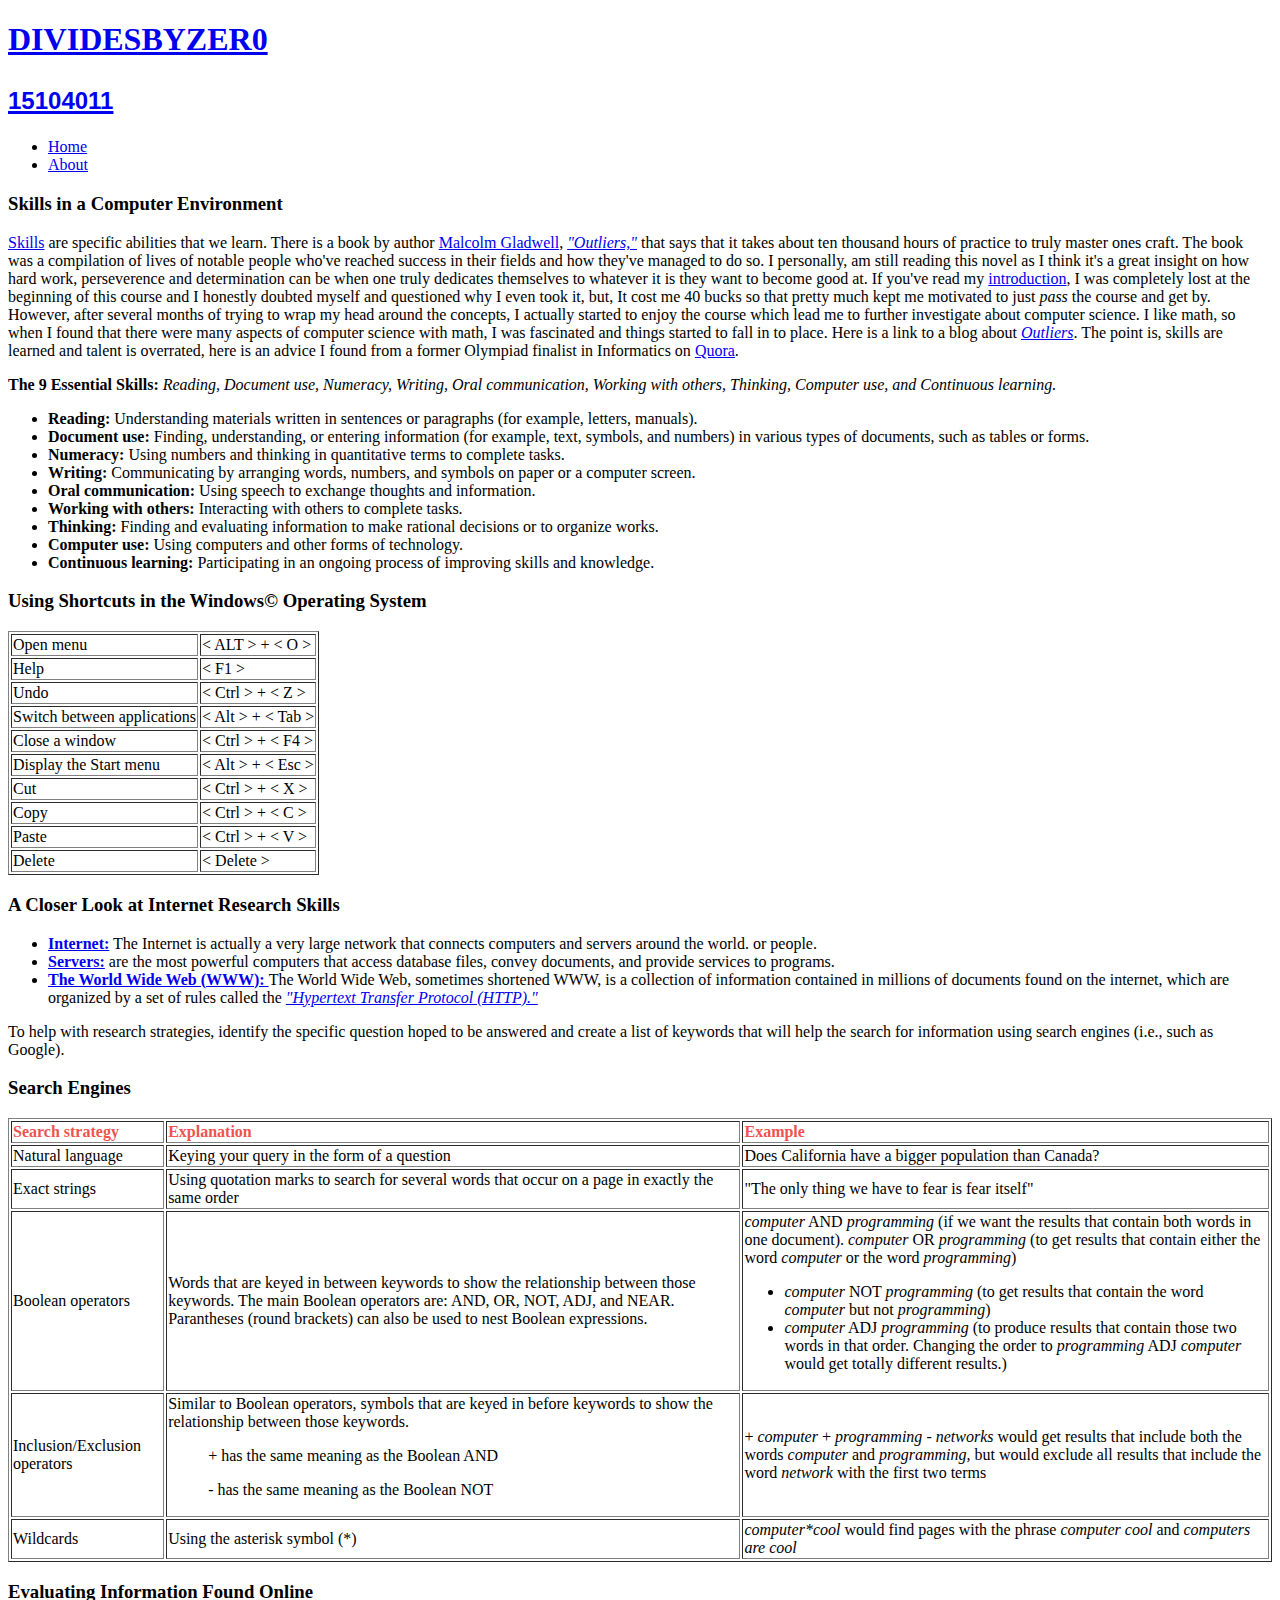
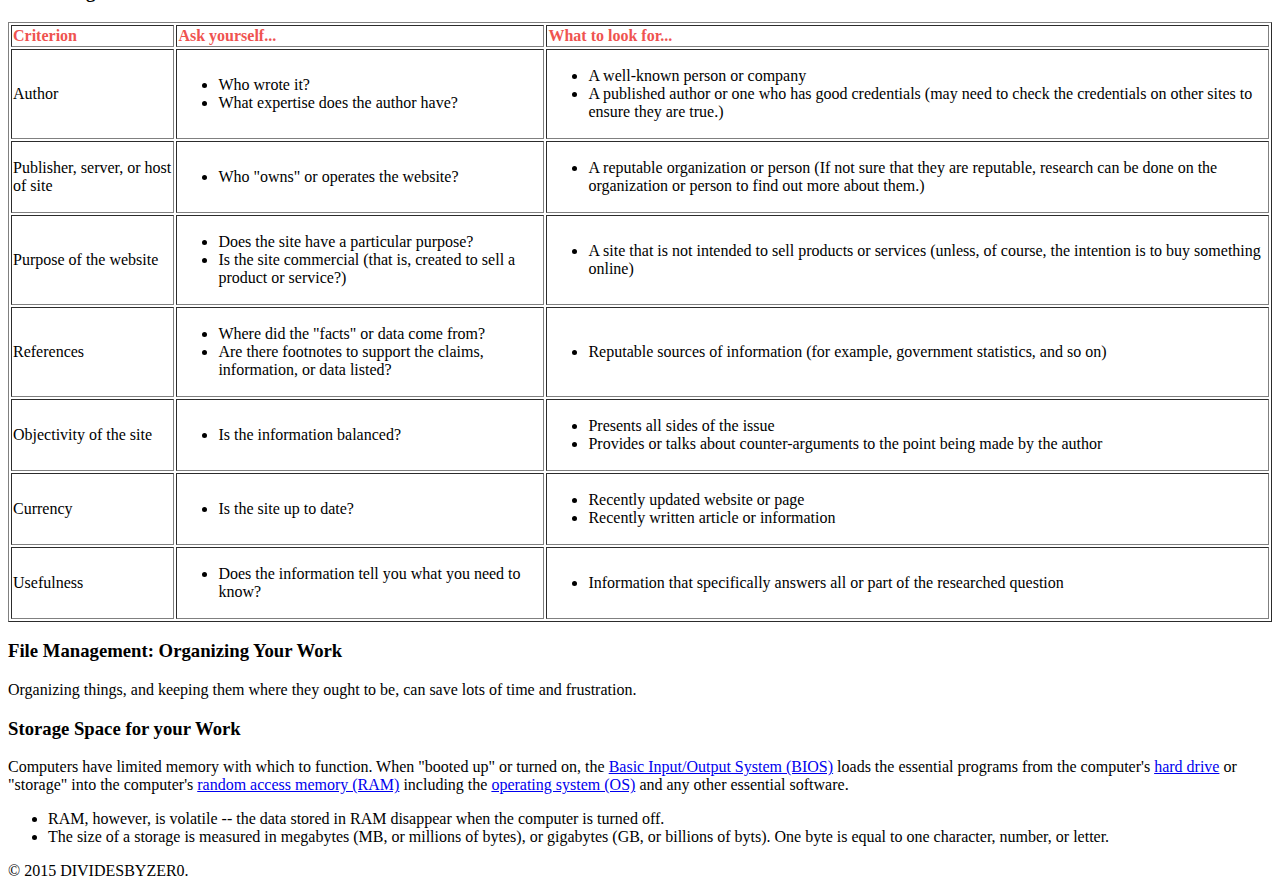
==== unit1lesson1.html @ 71df1d48 "Create unit1lesson1.html" ====
<!DOCTYPE html>
<html>

  <head>

    <meta charset="utf-8">
    <title>DIVIDESBYZER0</title>
    <link rel="shortcut icon" href="images/lambda.png">
    <link rel="stylesheet" href="css/normalize.css">
    <link href='https://fonts.googleapis.com/css?family=Changa+One|Open+Sans:400,400italic,700,700italic,800' rel='stylesheet' type='text/css'>
    <link rel="stylesheet" href="css/main.css">
    <link rel="stylesheet" href="css/responsive.css">
    <meta name="viewport" content="width=device-width, initial-scale=1.0">

  </head>

  <body>

    <header>
      <a href="index.html" id="logo">
        <h1>DIVIDESBYZER0</h1>
        <h1><font size = "5" face="sans-serif">15104011</font></h1>
      </a>
      <nav>
        <ul>
          <li><a href="index.html" class="selected">Home</a></li>
          <li><a href="about.html">About</a></li>
        </ul>
      </nav>
    </header>

    <div id="wrapper">
      <section>
        <h3>Skills in a Computer Environment</h3>
        <p>
          <a href="http://dictionary.reference.com/browse/skill" target="_blank">Skills</a> are specific abilities that we learn.
          There is a book by author <a href="https://en.wikipedia.org/wiki/Malcolm_Gladwell" target="_blank">Malcolm Gladwell</a>,
          <a href="https://en.wikipedia.org/wiki/Outliers_(book)" target="_blank"><em>"Outliers,"</em></a> that says that it takes about ten
          thousand hours of practice to truly master ones craft. The book was a compilation of lives of notable people who've reached success in
          their fields and how they've managed to do so. I personally, am still reading this novel as I think it's a great insight on how hard
          work, perseverence and determination can be when one truly dedicates themselves to whatever it is they want to become good at. If you've
          read my <a href="about.html" target="_blank">introduction</a>, I was completely lost at the beginning of this course and I honestly doubted
          myself and questioned why I even took it, but, It cost me 40 bucks so that pretty much kept me motivated to just <em>pass</em> the course
          and get by. However, after several months of trying to wrap my head around the concepts, I actually started to enjoy the course which lead
          me to further investigate about computer science. I like math, so when I found that there were many aspects of computer science with math,
          I was fascinated and things started to fall in to place. Here is a link to a blog about
          <a href="http://www.wisdomgroup.com/blog/10000-hours-of-practice/" target="_blank"><em>Outliers</em></a>.
           The point is, skills are learned and talent is overrated, here is an advice I found from a former
           Olympiad finalist in Informatics on <a href="https://www.quora.com/How-does-one-prepare-for-the-IOI-Aiming-for-gold/answer/Brian-Bi" target="_blank">Quora</a>.
        </p>
        <p>
          <strong>The 9 Essential Skills:</strong> <em>Reading, Document use, Numeracy, Writing, Oral communication, Working with others,
          Thinking, Computer use, and Continuous learning.</em>
          <ul>

            <li>
              <strong>Reading:</strong> Understanding materials written in sentences or paragraphs (for example,
              letters, manuals).
            </li>

            <li>
              <strong>Document use:</strong> Finding, understanding, or entering information (for example, text, symbols,
              and numbers) in various types of documents, such as tables or forms.
            </li>

            <li>
              <strong>Numeracy:</strong> Using numbers and thinking in quantitative terms to complete tasks.
            </li>

            <li>
              <strong>Writing:</strong> Communicating by arranging words, numbers, and symbols on paper or a computer screen.
            </li>

            <li>
              <strong>Oral communication:</strong> Using speech to exchange thoughts and information.
            </li>

            <li>
              <strong>Working with others:</strong> Interacting with others to complete tasks.
            </li>

            <li>
              <strong>Thinking:</strong> Finding and evaluating information to make rational decisions or to organize works.
            </li>

            <li>
              <strong>Computer use:</strong> Using computers and other forms of technology.
            </li>

            <li>
              <strong>Continuous learning:</strong> Participating in an ongoing process of improving skills and knowledge.
            </li>

          </ul>
        </p>
        <h3>Using Shortcuts in the Windows&copy; Operating System</h3>
        <TABLE BORDER="1">
           <TR>
              <TD>Open menu</TD>
              <TD>< ALT > + < O ></TD>
           </TR>
           <TR>
              <TD>Help</TD>
              <TD>< F1 ></TD>
           </TR>
           <TR>
              <TD>Undo</TD>
              <TD>< Ctrl > + < Z ></TD>
           </TR>
           <TR>
              <TD>Switch between applications</TD>
              <TD>< Alt > + < Tab ></TD>
           </TR>
           <TR>
              <TD>Close a window</TD>
              <TD>< Ctrl > + < F4 ></TD>
           </TR>
           <TR>
              <TD>Display the Start menu</TD>
              <TD>< Alt > + < Esc ></TD>
           </TR>
           <TR>
              <TD>Cut</TD>
              <TD>< Ctrl > + < X ></TD>
           </TR>
           <TR>
              <TD>Copy</TD>
              <TD>< Ctrl > + < C ></TD>
           </TR>
           <TR>
              <TD>Paste</TD>
              <TD>< Ctrl > + < V ></TD>
           </TR>
           <TR>
              <TD>Delete</TD>
              <TD>< Delete ></TD>
           </TR>
        </TABLE>
      <h3>A Closer Look at Internet Research Skills</h3>
      <ul>
        <li>
          <a href="http://dictionary.reference.com/browse/internet" target="_blank"> <strong>Internet:</strong></a>
           The Internet is actually a very large network that connects computers and servers around the world.
             or people.
        </li>
        <li>
          <a href="http://whatis.techtarget.com/definition/server" target="_blank"><strong>Servers:</strong></a>
           are the most powerful computers that access database files, convey documents, and provide services to programs.
        </li>
        <li>
          <a href="https://en.wikipedia.org/wiki/World_Wide_Web" target="_blank"><strong>The World Wide Web (WWW): </strong></a>
          The World Wide Web, sometimes shortened WWW, is a collection of information contained in millions of documents found on
           the internet, which are organized by a set of rules called the <a href="https://en.wikipedia.org/wiki/Hypertext_Transfer_Protocol" target="_blank"><em>"Hypertext Transfer Protocol (HTTP)."</em></a>
        </li>
      </ul>
      <p>
        To help with research strategies, identify the specific question hoped to be answered and create a list
         of keywords that will help the search for information using search engines (i.e., such as Google).
      </p>

      <h3>Search Engines</h3>
      <TABLE BORDER="1">
        <tr>
          <td>
            <strong><font color="#EF5350">Search strategy</font></strong>
          </td>
          <td>
            <strong><font color="#EF5350">Explanation</font></strong>
          </td>
          <td>
            <strong><font color="#EF5350">Example</font></strong>
          </td>
        </tr>

        <tr>
          <td>
            Natural language
          </td>
          <td>
            Keying your query in the form of a question
          </td>
          <td>
            Does California have a bigger population than Canada?
          </td>
        </tr>

        <tr>
          <td>
            Exact strings
          </td>
          <td>
            Using quotation marks to search for several words that occur on a page in exactly the same
             order
          </td>
          <td>
            "The only thing we have to fear is fear itself"
          </td>
        </tr>

        <tr>
          <td>
            Boolean operators
          </td>
          <td>
            Words that are keyed in between keywords to show the relationship between those keywords.
            The main Boolean operators are: AND, OR, NOT, ADJ, and NEAR.
            Parantheses (round brackets) can also be used to nest Boolean expressions.
          </td>
          <td>
            <em>computer</em> AND <em>programming</em> (if we want the results that contain
            both words in one document). <em>computer</em> OR <em>programming</em> (to get results that
            contain either the word <em>computer</em> or the word <em>programming</em>)
            <ul>
              <li>
                <em>computer</em> NOT <em>programming</em> (to get results that contain the word <em>
                  computer</em> but not <em>programming</em>)
              </li>
              <li>
                <em>computer</em> ADJ <em>programming</em> (to produce results that contain those two words in
                that order. Changing the order to <em>programming</em> ADJ <em>computer</em> would get
                totally different results.)
              </li>
            </ul>
          </td>
        </tr>

        <tr>
          <td>
            Inclusion/Exclusion operators
          </td>
          <td>
            Similar to Boolean operators, symbols that are keyed in before keywords to show the relationship
            between those keywords.
            <ul text-decoration="none;">
              + has the same meaning as the Boolean AND
            </ul>
            <ul text-decoration="none;">
              - has the same meaning as the Boolean NOT
            </ul>
          </td>
          <td>
            + <em>computer</em> + <em>programming</em> - <em>networks</em> would get results that include both
            the words <em>computer</em> and <em>programming,</em> but would exclude all results that include
            the word <em>network</em> with the first two terms
          </td>
        </tr>

        <tr>
          <td>
            Wildcards
          </td>
          <td>
            Using the asterisk symbol (*)
          </td>
          <td>
            <em>computer*cool</em> would find pages with the phrase <em>computer cool</em> and <em>computers
             are cool</em>
          </td>
        </tr>
      </TABLE>

      <h3>Evaluating Information Found Online</h3>

      <TABLE BORDER="1">

        <tr>
          <td>
            <strong><font color="#EF5350">Criterion</font></strong>
          </td>

          <td>
            <strong><font color="#EF5350">Ask yourself...</font></strong>
          </td>

          <td>
            <strong><font color="#EF5350">What to look for...</font></strong>
          </td>
        </tr>

        <tr>

          <td>
            Author
          </td>

          <td><ul>
            <li>
              Who wrote it?
            </li>

            <li>
              What expertise does the author have?
            </li>
          </td></ul>

          <td>
            <ul>
              <li>
                A well-known person or company
              </li>
              <li>
                A published author or one who has good credentials (may need to check the credentials
                 on other sites to ensure they are true.)
              </li>
            </ul>
          </td>

        </tr>

        <tr>
          <td>
            Publisher, server, or host of site
          </td>

          <td><ul>
            <li>
              Who "owns" or operates the website?
            </li></ul>
          </td>

          <td>
            <ul>
              <li>
                A reputable organization or person (If not sure that they are reputable, research can be
                done on the organization or person to find out more about them.)
              </li>
            </ul>
          </td>
        </tr>

        <tr>
          <td>
            Purpose of the website
          </td>

          <td><ul>
            <li>
              Does the site have a particular purpose?
            </li>

            <li>
              Is the site commercial (that is, created to sell a product or service?)
            </li></ul>
          </td>

          <td>
            <ul>
              <li>
                A site that is not intended to sell products or services (unless, of course, the intention is to buy something
                 online)
              </li>
            </ul>
          </td>
        </tr>

        <tr>
          <td>
            References
          </td>

          <td>
            <ul>
            <li>
              Where did the "facts" or data come from?
            </li>

            <li>
              Are there footnotes to support the claims, information, or data listed?
            </li>
            </ul>
          </td>

          <td>
            <ul>
              <li>
                Reputable sources of information (for example, government statistics, and so on)
              </li>
            </ul>
          </td>
        </tr>

        <tr>
          <td>
            Objectivity of the site
          </td>

          <td>
            <ul>
            <li>
              Is the information balanced?
            </li>
            </ul>
          </td>

          <td>
            <ul>
              <li>
                Presents all sides of the issue
              </li>
              <li>
                Provides or talks about counter-arguments to the point being made by the author
              </li>
            </ul>
          </td>
        </tr>

        <tr>
          <td>
            Currency
          </td>

          <td>
            <ul>
            <li>
              Is the site up to date?
            </li>
            </ul>
          </td>

          <td>
            <ul>
              <li>
                Recently updated website or page
              </li>
              <li>
                Recently written article or information
              </li>
            </ul>
          </td>
        </tr>

        <tr>
          <td>
            Usefulness
          </td>

          <td>
            <ul>
            <li>
              Does the information tell you what you need to know?
            </li>
            </ul>
          </td>

          <td>
            <ul>
              <li>
                Information that specifically answers all or part of the researched question
              </li>
            </ul>
          </td>
        </tr>

      </TABLE>

      <h3>File Management: Organizing Your Work</h3>
      <p>Organizing things, and keeping them where they ought to be, can save lots of time and
      frustration.</p>

      <h3>Storage Space for your Work</h3>
      <p>Computers have limited memory with which to function. When "booted up" or turned on,
      the <a href="http://whatis.techtarget.com/definition/BIOS-basic-input-output-system" target="_blank">Basic Input/Output System (BIOS)</a> loads the essential programs from the computer's
      <a href="https://en.wikipedia.org/wiki/Hard_disk_drive" target="_blank">hard drive</a> or "storage" into the computer's
       <a href="https://en.wikipedia.org/wiki/Random-access_memory" target="_blank">random access memory (RAM)</a>
      including the <a href="https://en.wikipedia.org/wiki/Operating_system" target="_blank">operating system (OS)</a> and any other essential software.</p>
      <ul>
        <li>RAM, however, is volatile -- the data stored in RAM disappear when the computer is turned off.</li>
        <li>The size of a storage is measured in megabytes (MB, or millions of bytes), or gigabytes (GB, or
          billions of byts). One byte is equal to one character, number, or letter.</li>
      </ul>


      </section>

      <footer>
        <p>&copy; 2015 DIVIDESBYZER0.</p>
      </footer>
    </div>

  </body>

</html>
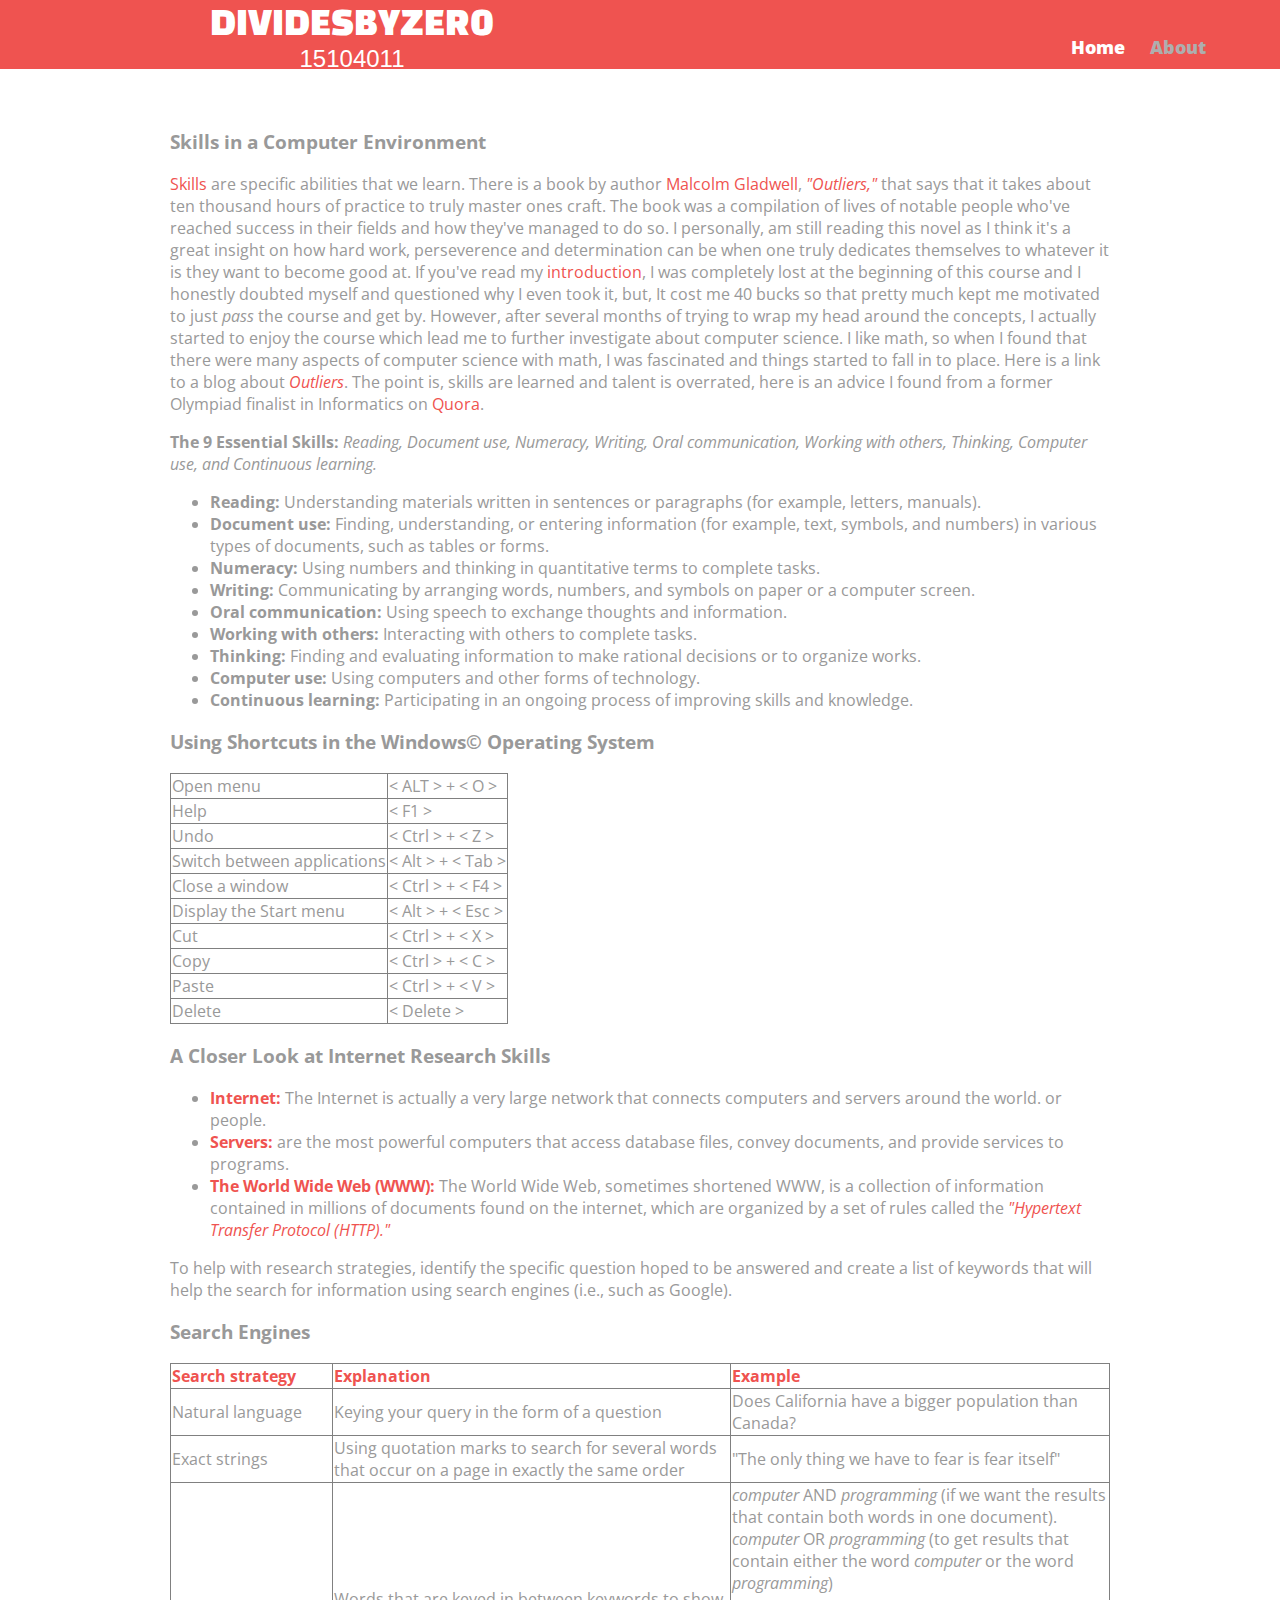
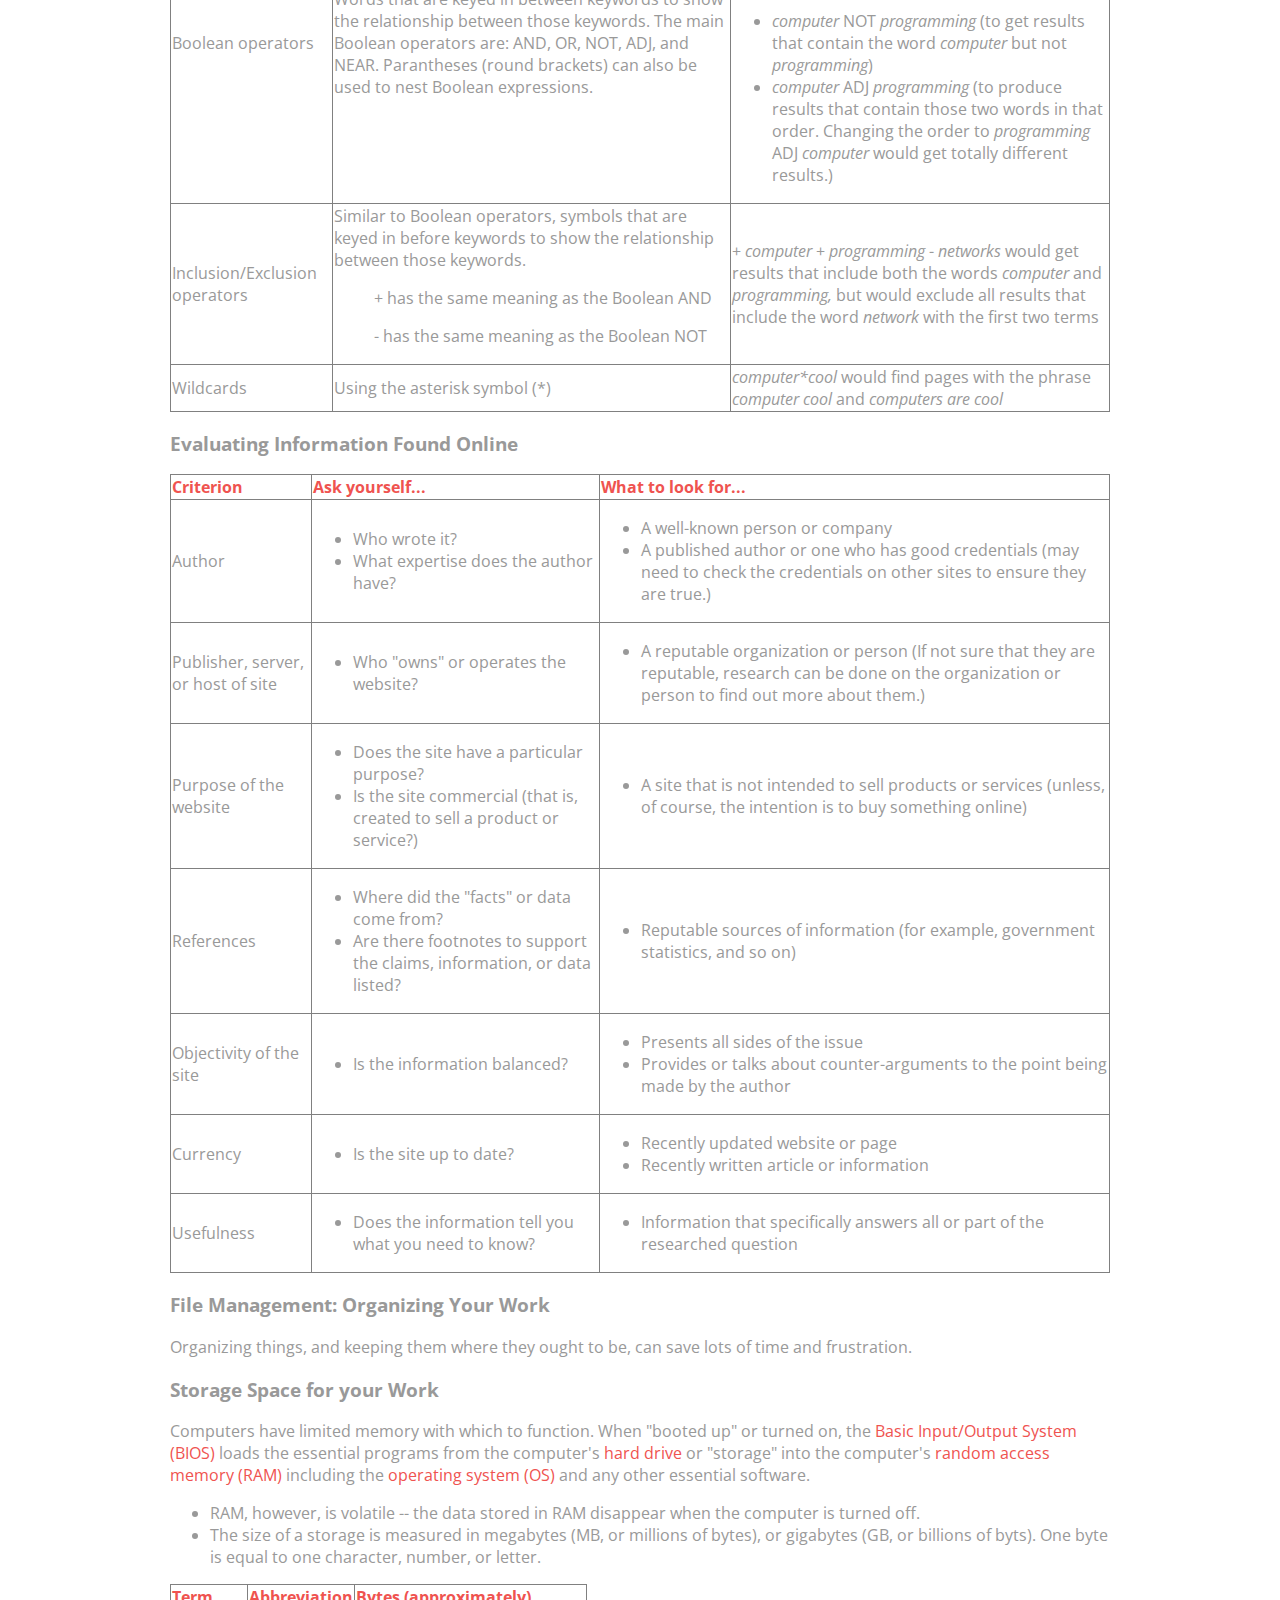
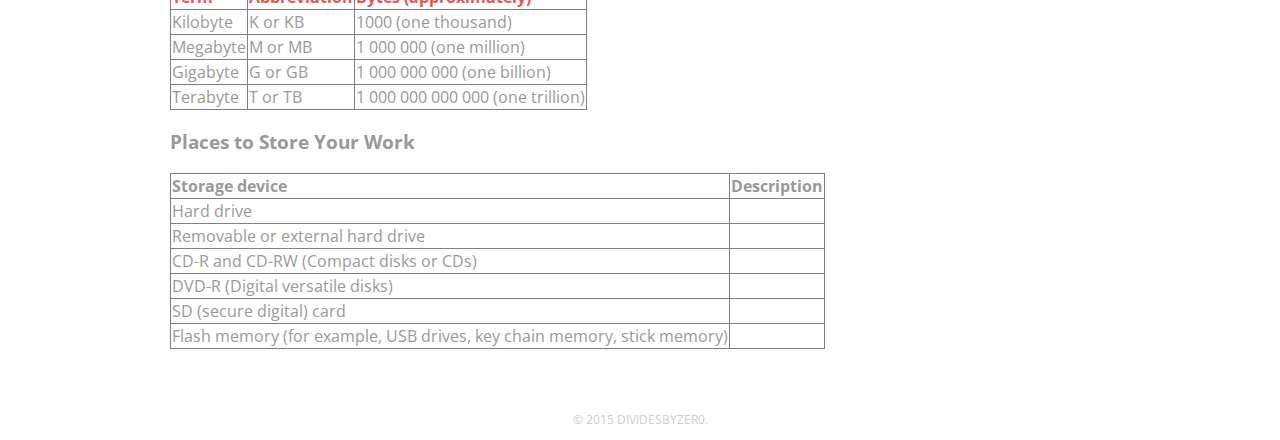
==== commit 4571dc52: "Update unit1lesson1.html" ====
--- a/unit1lesson1.html
+++ b/unit1lesson1.html
@@ -468,7 +468,84 @@
         <li>The size of a storage is measured in megabytes (MB, or millions of bytes), or gigabytes (GB, or
           billions of byts). One byte is equal to one character, number, or letter.</li>
       </ul>
-
+      <TABLE BORDER="1">
+
+        <tr>
+          <td><strong><font color="#EF5350">Term</strong></font></td>
+          <td><strong><font color="#EF5350">Abbreviation</font></strong></td>
+          <td><strong><font color="#EF5350">Bytes (approximately)</font></strong></td>
+        </tr>
+
+        <tr>
+          <td>Kilobyte</td>
+          <td>K or KB</td>
+          <td>1000 (one thousand)</td>
+
+        </tr>
+
+        <tr>
+          <td>Megabyte</td>
+          <td>M or MB</td>
+          <td>1 000 000 (one million)</td>
+
+        </tr>
+
+        <tr>
+          <td>Gigabyte</td>
+          <td>G or GB</td>
+          <td>1 000 000 000 (one billion)</td>
+
+        </tr>
+
+        <tr>
+          <td>Terabyte</td>
+          <td>T or TB</td>
+          <td>1 000 000 000 000 (one trillion)</td>
+
+        </tr>
+
+      </TABLE>
+
+      <h3>Places to Store Your Work</h3>
+
+      <TABLE BORDER="1">
+        <tr>
+          <td><strong>Storage device</strong></td>
+          <td><strong>Description</strong></td>
+        </tr>
+
+        <tr>
+          <td>Hard drive</td>
+          <td></td>
+        </tr>
+
+        <tr>
+          <td>Removable or external hard drive</td>
+          <td></td>
+        </tr>
+
+        <tr>
+          <td>CD-R and CD-RW (Compact disks or CDs)</td>
+          <td></td>
+        </tr>
+
+        <tr>
+          <td>DVD-R (Digital versatile disks)</td>
+          <td></td>
+        </tr>
+
+        <tr>
+          <td>SD (secure digital) card</td>
+          <td></td>
+        </tr>
+
+        <tr>
+          <td>Flash memory (for example, USB drives, key chain memory, stick memory)</td>
+          <td></td>
+
+        </tr>
+
+      </TABLE>
 
       </section>
 
--- a/css/main.css
+++ b/css/main.css
@@ -0,0 +1,159 @@
+body {
+  font-family: 'Open Sans', sans-serif;
+}
+
+#wrapper {
+  max-width: 940px;
+  margin: 0 auto;
+  padding: 0 5%;
+}
+
+a {
+  text-decoration: none;
+}
+
+img {
+  max-width: 100%;
+}
+
+h3 {
+  margin 0 0 1e 0;
+}
+
+header {
+  margin: 0 0 30px 0;
+  padding: 5px 0 0 0 ;
+}
+
+#logo {
+  text-align: center;
+  margin: 0;
+}
+
+h1 {
+  font-family: 'Changa One', sans-serif;
+  margin: 0;
+  font-size: 1.75em;
+  font-weight: normal;
+  line-height: 0.8em;
+
+}
+
+h2 {
+  font-size: 0.75em;
+  margin: -5px 0 0;
+  font-weight: normal;
+}
+
+nav {
+  text-align: center;
+  padding: 10px 0;
+  margin: 20px 0 0;
+}
+
+nav ul {
+  list-style: none;
+  margin: 0 10px;
+  padding: 0;
+}
+
+nav li {
+  display: inline-block;
+}
+
+nav a {
+  font-weight: 800;
+  padding: 15px 10px 15px 10px;
+}
+
+footer {
+  font-size: 0.75em;
+  text-align: center;
+  clear: both;
+  padding-top: 50px;
+  color: #ccc;
+}
+
+.social-icon {
+  width: 20px;
+  height: 20px;
+  margin: 0 5px;
+}
+
+#gallery {
+  margin: 0;
+  padding: 0;
+  list-style: none;
+}
+
+#gallery li {
+  float: left;
+  width: 45%;
+  margin: 2.5%;
+  background-color: #f5f5f5;
+  color: #bdc3c7;
+}
+
+#galley li a p {
+  margin: 0;
+  padding: 5%;
+  font-size: 0.75em;
+  color: #bdc3c7;
+}
+
+.profile-photo {
+  display: block;
+  max-width: 150px;
+  margin: 0 auto 30px;
+  border-radius: 100%;
+}
+
+.contact-info {
+  list-style: none;
+  padding: 0;
+  margin: 0;
+  font-size: 0.9em;
+}
+
+.contact-info a {
+  display: block;
+  min-height: 20px;
+  background-repeat: no-repeat;
+  background-size: 20px 15px;
+  padding: 0 0 0 30px;
+  margin: 0 0 10px;
+}
+
+.contact-info li.mail a {
+  background-image: url('../images/mail.png');
+}
+
+body {
+  background-color: #fff;
+  color: #999;
+}
+
+header {
+  background: #EF5350;
+  border-color: #EF5350;
+}
+
+nav {
+  background: #EF5350;
+}
+
+h1, h2 {
+  color: #fff;
+}
+
+a {
+  color: #EF5350;
+}
+
+nav a, nav a:visited {
+  color: #AEAEAE;
+}
+
+nav a.selected, nav a:hover {
+  color: #fff;
+}
--- a/css/responsive.css
+++ b/css/responsive.css
@@ -0,0 +1,53 @@
+@media screen and (min-width: 480px) {
+  #primary {
+    width: 50%;
+    float: left;
+  }
+
+  #secondary {
+    width: 40%;
+    float: right;
+  }
+
+  #gallery li {
+    width: 28.3333%;
+  }
+
+  #gallery li:nth-child(4n) {
+    clear: left;
+  }
+
+  .profile-photo {
+    float: left;
+    margin: 0 5% 80px 0;
+  }
+
+}
+
+@media screen and (min-width: 660px) {
+
+  nav ul {
+    background: none
+    float: right;
+    font-size: 1.125em;
+    margin-right: 5%;
+    text-align: right;
+  }
+
+  #logo {
+    float: left;
+    margin-left: 5%;
+    width: 45%;
+  }
+  h1 {
+    font-size: 2.5em;
+  }
+  h2 {
+    font-size: 0.825em;
+    margin-bottom: 20px;
+  }
+  header {
+    border-bottom: 0 solid #EF5350;
+    margin-bottom: 60px;
+  }
+}
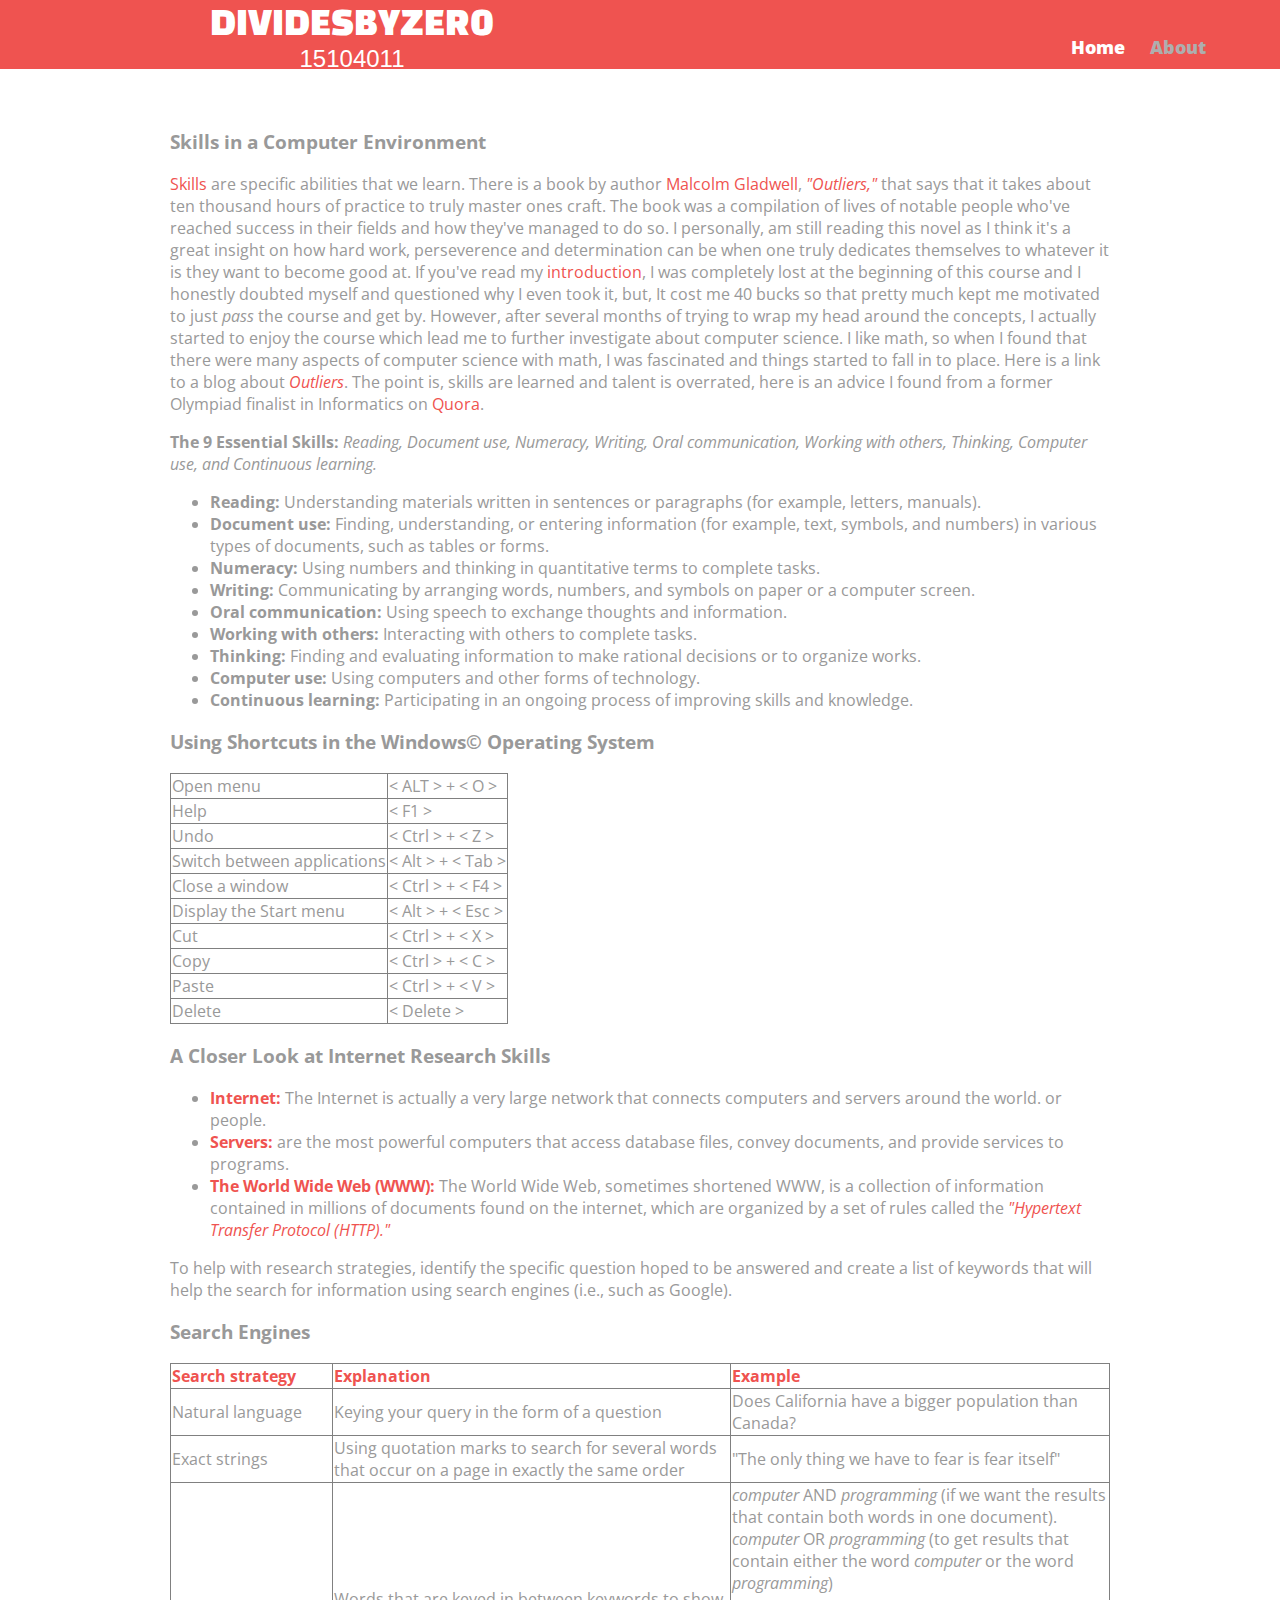
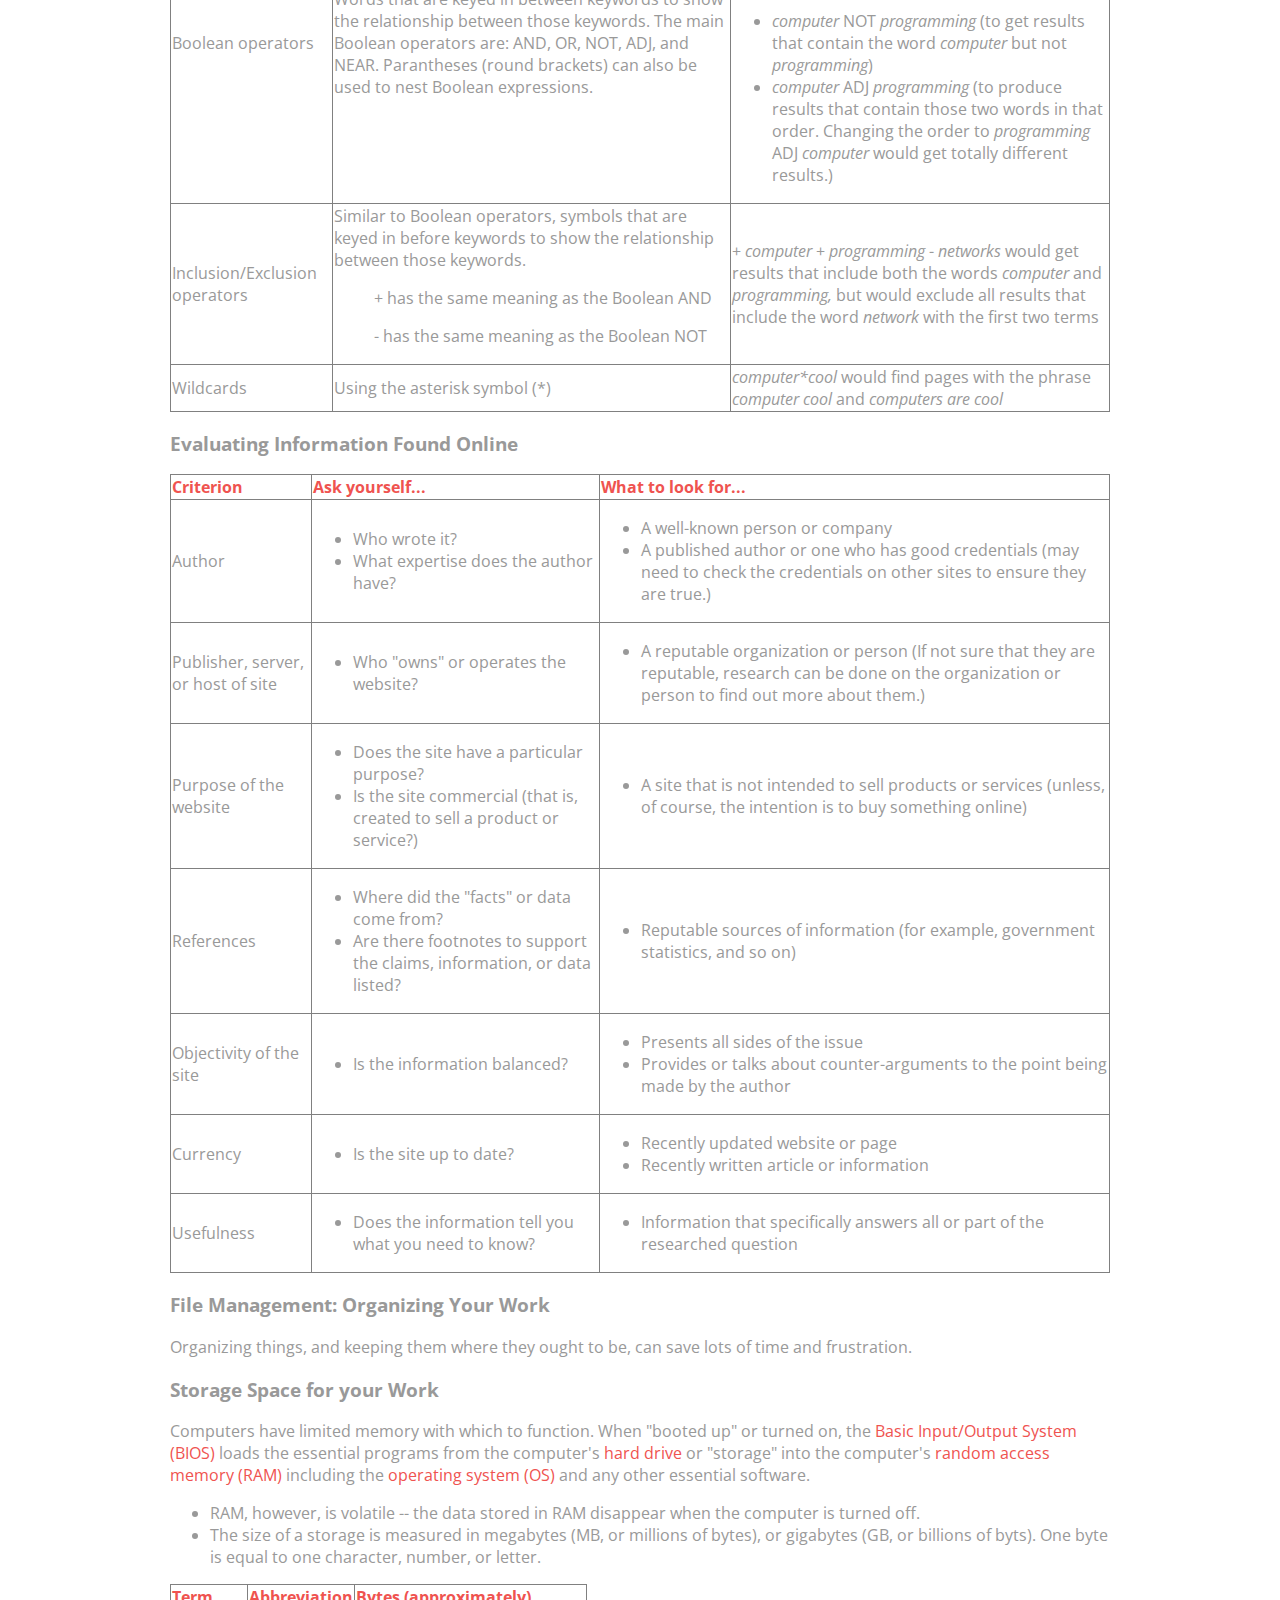
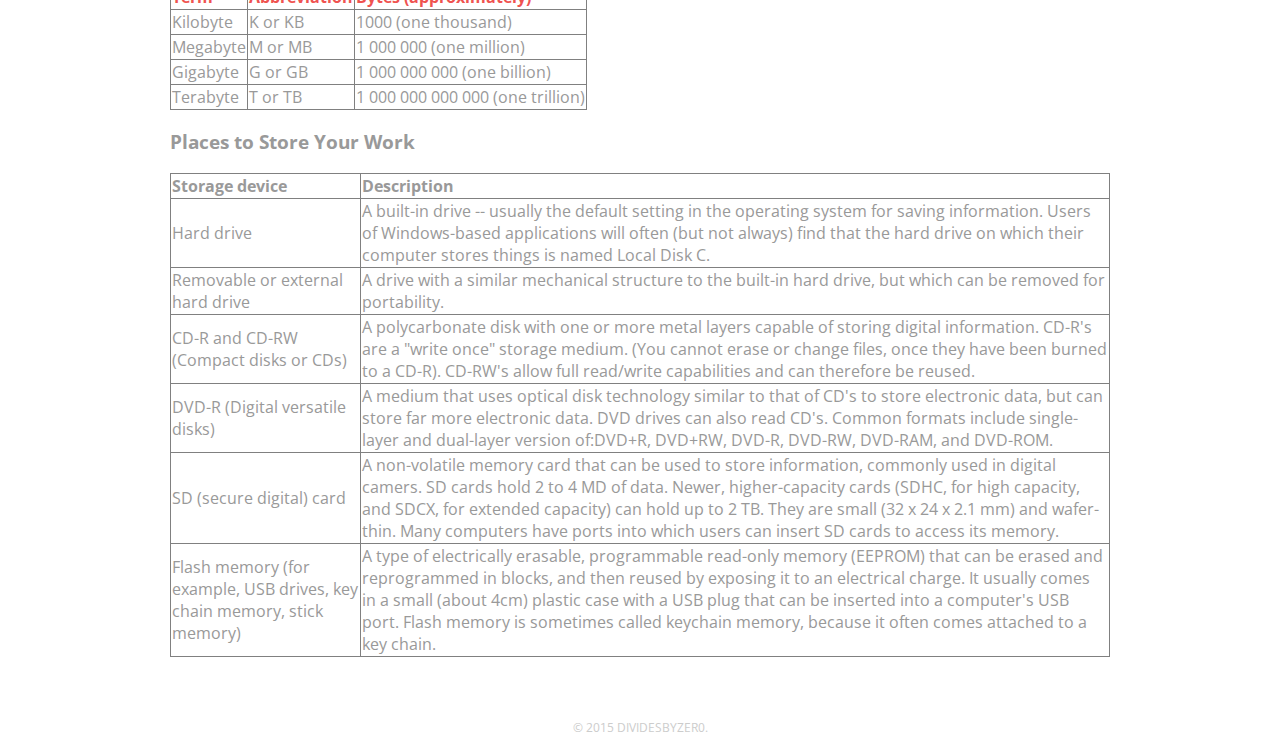
==== commit 4b470015: "Update unit1lesson1.html" ====
--- a/unit1lesson1.html
+++ b/unit1lesson1.html
@@ -516,33 +516,45 @@
 
         <tr>
           <td>Hard drive</td>
-          <td></td>
+          <td>A built-in drive -- usually the default setting in the operating system for saving information.
+           Users of Windows-based applications will often (but not always) find that the hard drive on which
+          their computer stores things is named Local Disk C.</td>
         </tr>
 
         <tr>
           <td>Removable or external hard drive</td>
-          <td></td>
+          <td>A drive with a similar mechanical structure to the built-in hard drive, but which can be removed
+           for portability.</td>
         </tr>
 
         <tr>
           <td>CD-R and CD-RW (Compact disks or CDs)</td>
-          <td></td>
+          <td>A polycarbonate disk with one or more metal layers capable of storing digital information.
+           CD-R's are a "write once" storage medium. (You cannot erase or change files, once they have been
+            burned to a CD-R). CD-RW's allow full read/write capabilities and can therefore be reused.</td>
         </tr>
 
         <tr>
           <td>DVD-R (Digital versatile disks)</td>
-          <td></td>
+          <td>A medium that uses optical disk technology similar to that of CD's to store electronic data,
+           but can store far more electronic data. DVD drives can also read CD's. Common formats include single-layer
+          and dual-layer version of:DVD+R, DVD+RW, DVD-R, DVD-RW, DVD-RAM, and DVD-ROM.</td>
         </tr>
 
         <tr>
           <td>SD (secure digital) card</td>
-          <td></td>
+          <td>A non-volatile memory card that can be used to store information, commonly used in digital camers.
+           SD cards hold 2 to 4 MD of data. Newer, higher-capacity cards (SDHC, for high capacity, and SDCX, for
+           extended capacity) can hold up to 2 TB. They are small (32 x 24 x 2.1 mm) and wafer-thin. Many computers
+          have ports into which users can insert SD cards to access its memory.</td>
         </tr>
 
         <tr>
           <td>Flash memory (for example, USB drives, key chain memory, stick memory)</td>
-          <td></td>
-
+          <td>A type of electrically erasable, programmable read-only memory (EEPROM) that can be erased
+           and reprogrammed in blocks, and then reused by exposing it to an electrical charge. It usually comes in a small
+          (about 4cm) plastic case with a USB plug that can be inserted into a computer's USB port.
+         Flash memory is sometimes called keychain memory, because it often comes attached to a key chain.</td>
         </tr>
 
       </TABLE>
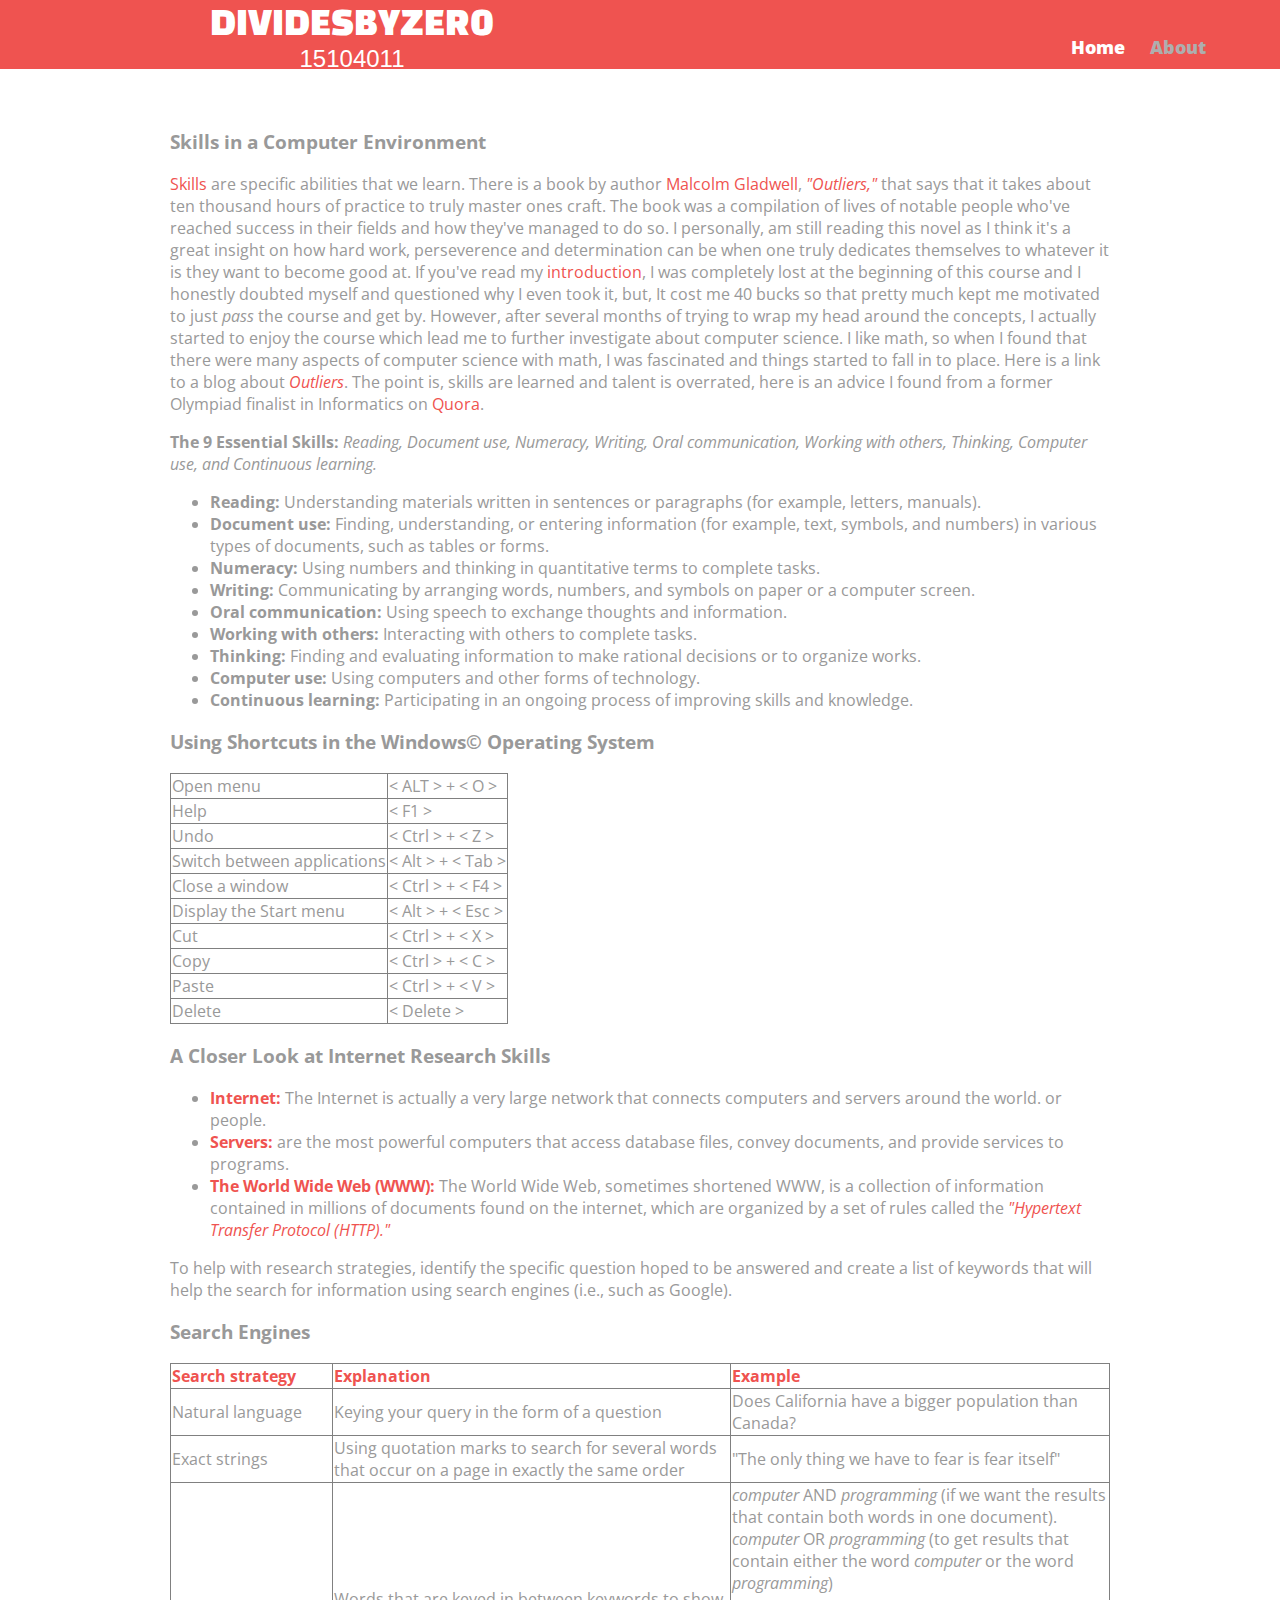
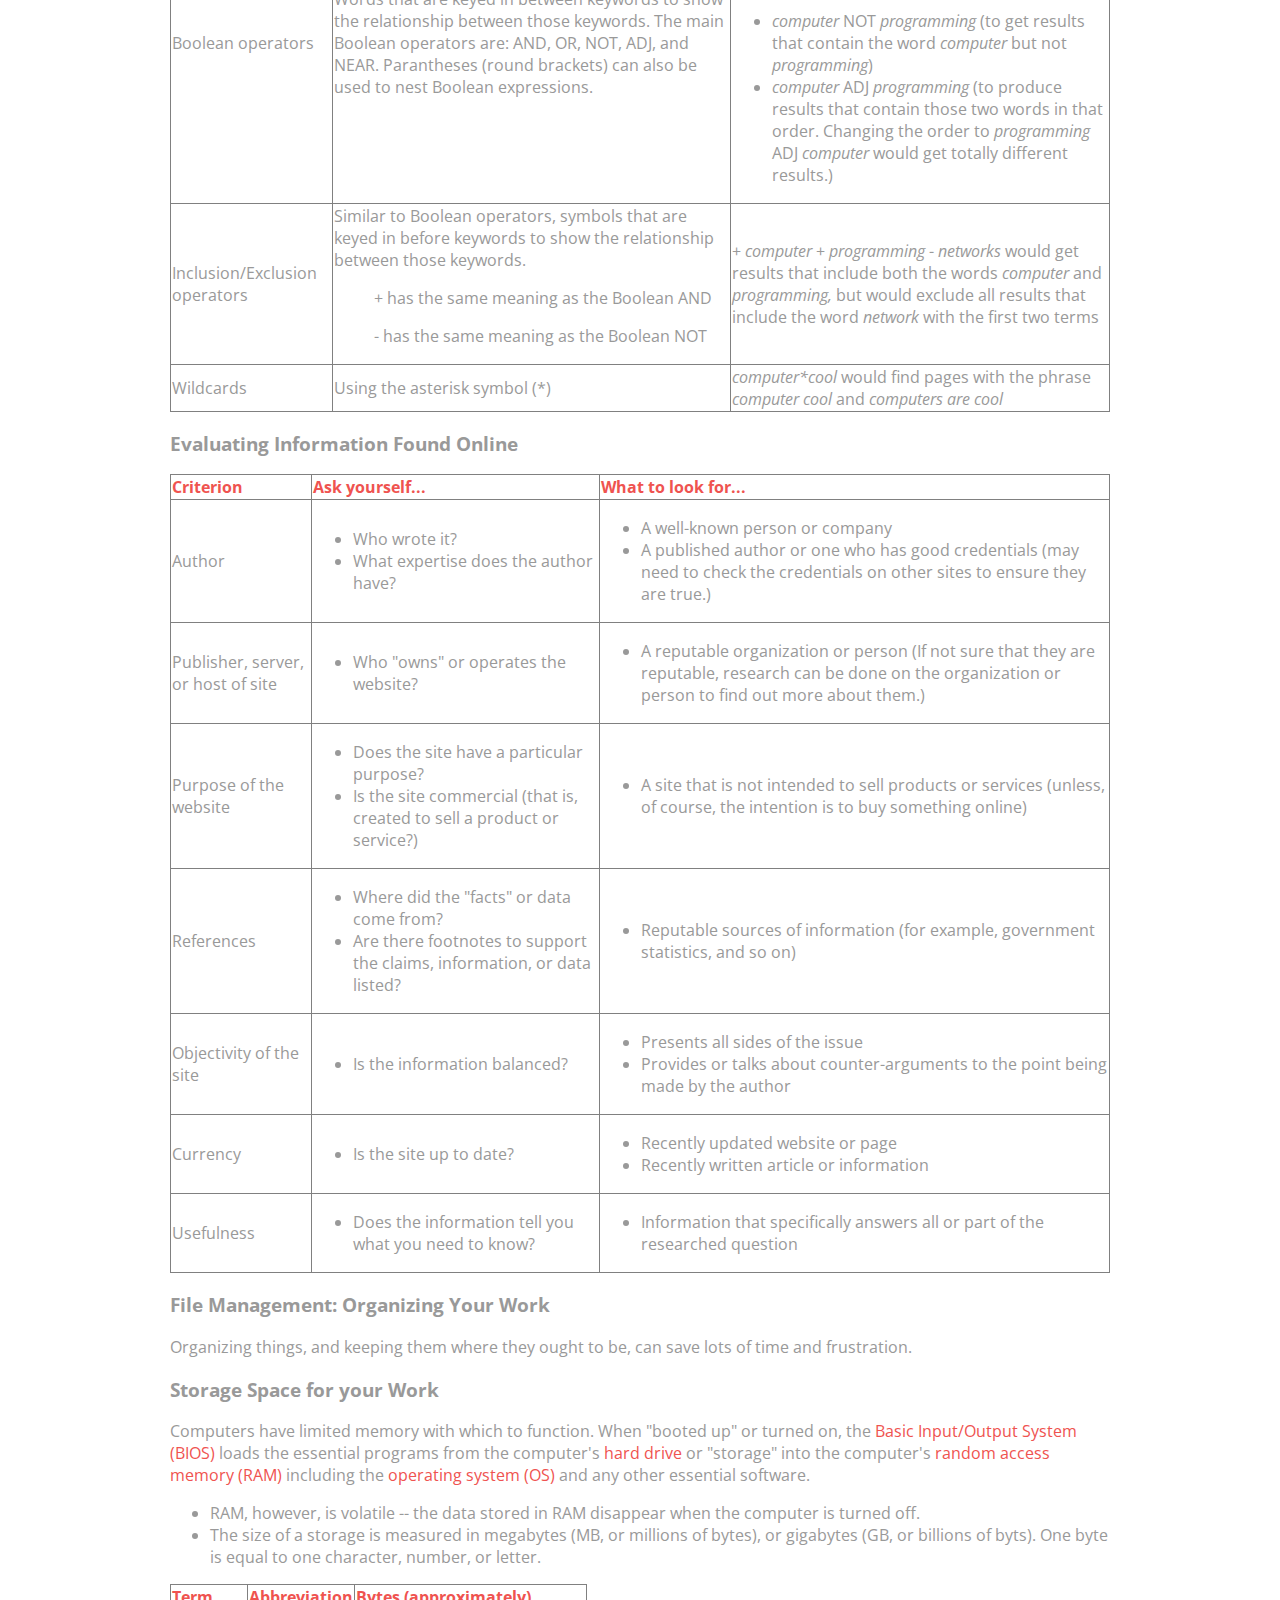
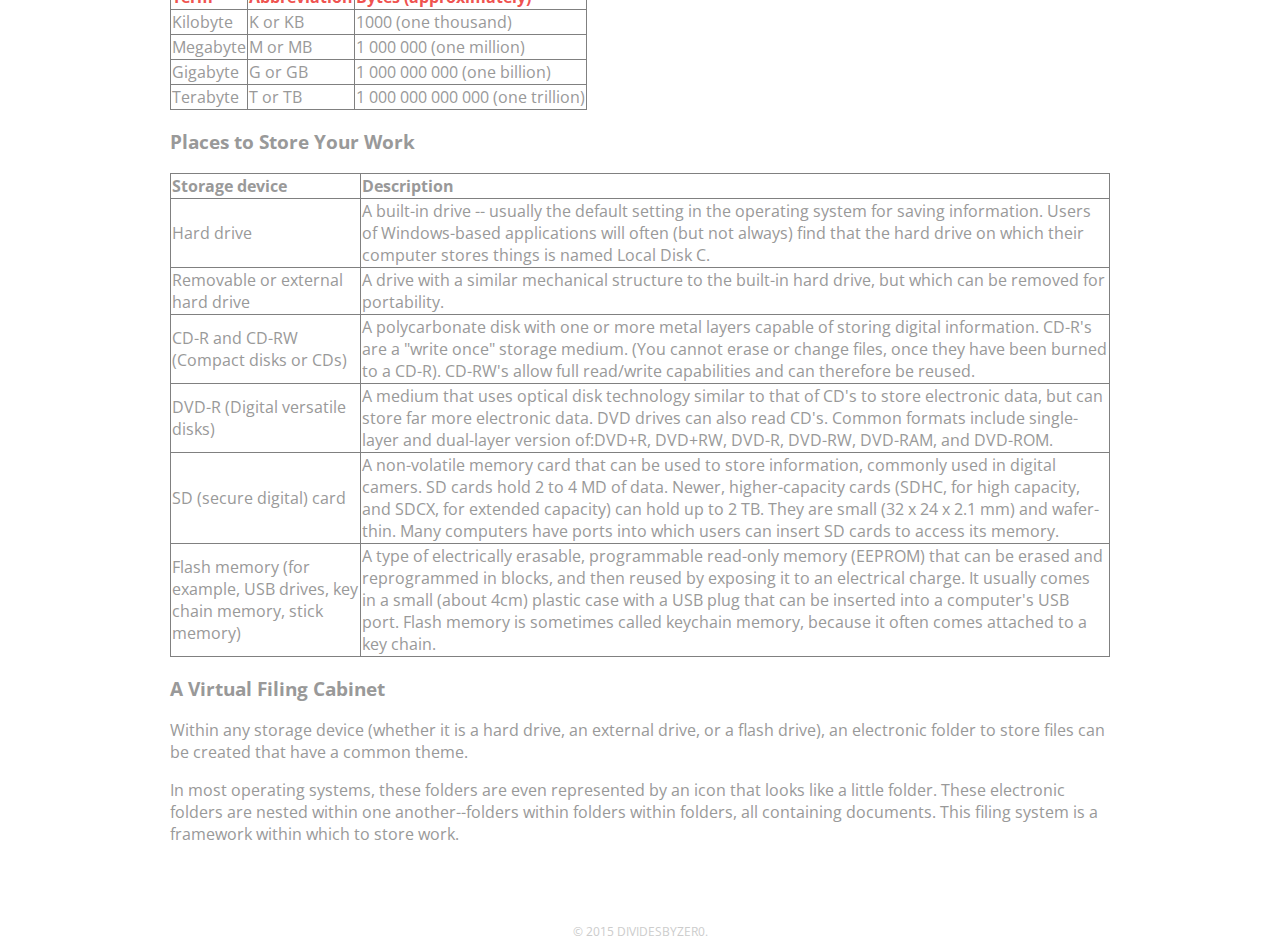
==== commit 6d9c0c8b: "Update unit1lesson1.html" ====
--- a/unit1lesson1.html
+++ b/unit1lesson1.html
@@ -558,7 +558,15 @@
         </tr>
 
       </TABLE>
-
+      
+  <h3>A Virtual Filing Cabinet</h3>
+      <p>Within any storage device (whether it is a hard drive, an external drive, or a flash drive),
+       an electronic folder to store files can be created that have a common theme.</p>
+       <p>In most operating systems, these folders are even represented by an icon that looks like a little folder.
+        These electronic folders are nested within one another--folders within folders within folders, all containing
+       documents. This filing system is a framework within which to store work.</p>
+  
+  
       </section>
 
       <footer>
